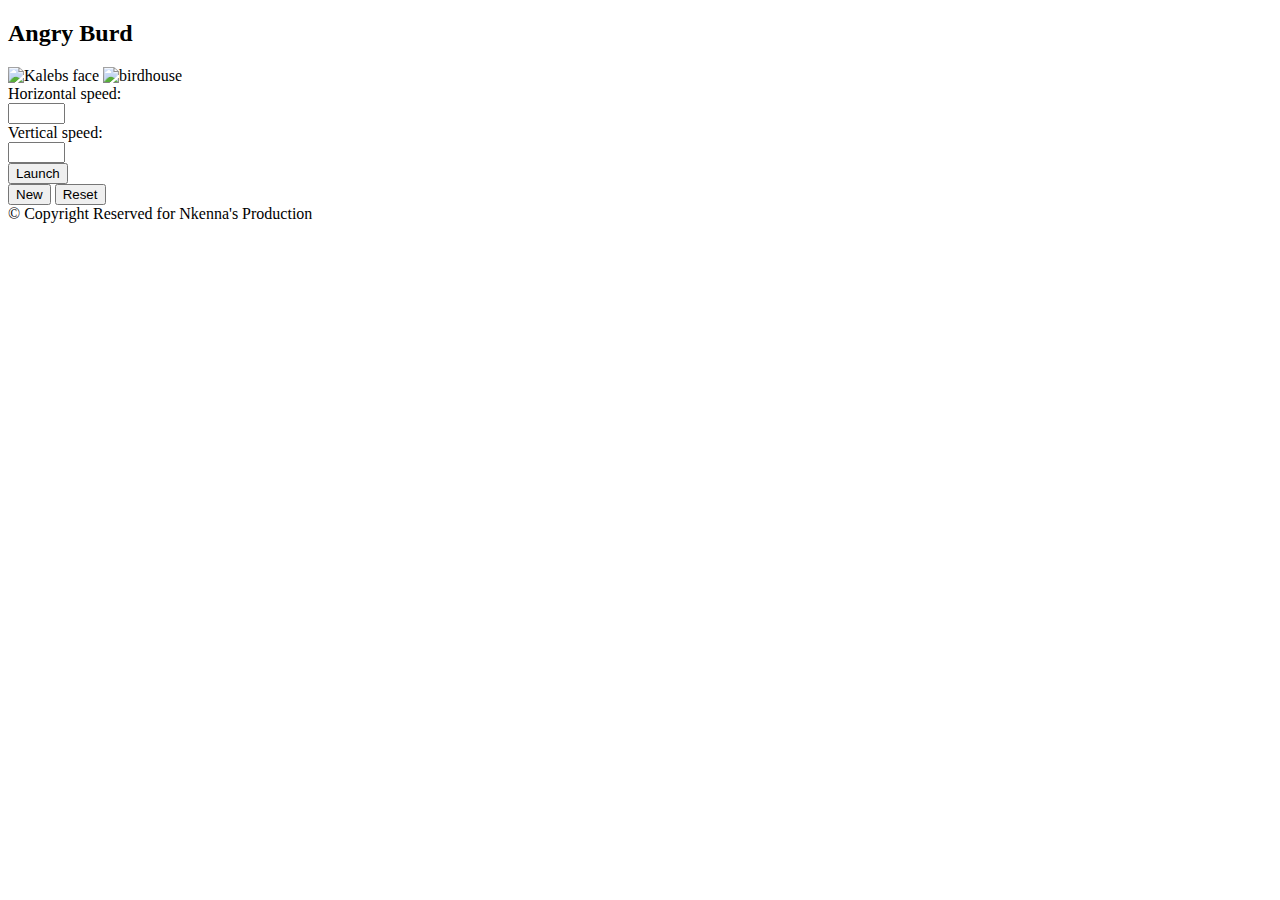
==== imgs/index.html @ 329f349d "first commit" ====
<!DOCTYPE html>
<!--[if lt IE 7]>      <html class="no-js lt-ie9 lt-ie8 lt-ie7"> <![endif]-->
<!--[if IE 7]>         <html class="no-js lt-ie9 lt-ie8"> <![endif]-->
<!--[if IE 8]>         <html class="no-js lt-ie9"> <![endif]-->
<!--[if gt IE 8]>      <html class="no-js"> <!--<![endif]-->
<html>
    <head>
        <meta charset="utf-8">
        <meta http-equiv="X-UA-Compatible" content="IE=edge">
        <title>Angry Burd</title>
        <meta name="description" content="">
        <meta name="viewport" content="width=device-width, initial-scale=1">
        <link rel="stylesheet" href="C:\Users\Nkenna\Documents\code_differently\Labs and projects\Labs\AngryBurds\stylesheet.css">
    </head>
    <body>
        <h2>Angry Burd</h2>
        <div id="mainbody">
        <img id='kface' src='C:\Users\Nkenna\Documents\code_differently\Labs and projects\Labs\AngryBurds\imgs\kaleb.png' alt='Kalebs face'>
        <img id='bhouse' src='C:\Users\Nkenna\Documents\code_differently\Labs and projects\Labs\AngryBurds\imgs\birdHouse.png' alt='birdhouse'>
        
        </div>

        <form >
           <div class="bottomCntr">
            <div class="leftbottom">
                <div class="hspeedcntr">
                <label for="hspeed">Horizontal speed:</label><br>
                <input type="text" id="hspeed" name="hspeed" size="4">
            </div>
            <div class="vspeedcntr">
                <label for="vspeed">Vertical speed:</label><br>
                <input type="text" id="vspeed" name="vspeed" size="4">
            </div>
            
            <button type="button" id="launchbtn" onclick="myFunc()">Launch</button>
        </div>
       <div class="rightbottom">
            <button id="newbtn" type="button">New</button>
            <button type="button" id="resetbtn">Reset</button>
        </div>
    </div>
        </form>
<footer>&copy Copyright Reserved for Nkenna's Production </footer>

<script src="C:\Users\Nkenna\Documents\code_differently\Labs and projects\Labs\AngryBurds\JavaScript.js" async defer></script>
    </body>
</html>
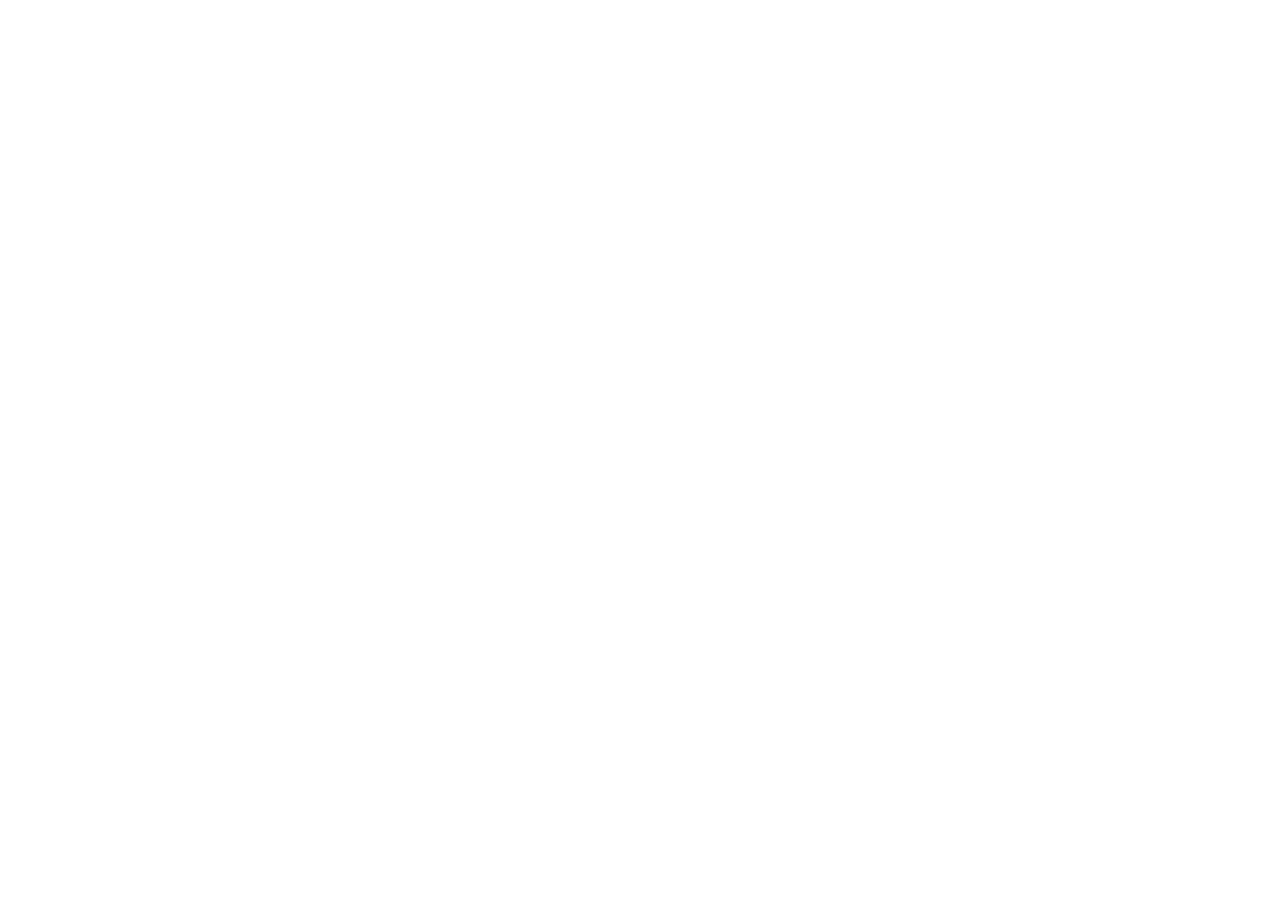
==== commit f1cf12f6: "burds" ====
--- a/imgs/index.html
+++ b/imgs/index.html
@@ -1,47 +1,14 @@
 <!DOCTYPE html>
-<!--[if lt IE 7]>      <html class="no-js lt-ie9 lt-ie8 lt-ie7"> <![endif]-->
-<!--[if IE 7]>         <html class="no-js lt-ie9 lt-ie8"> <![endif]-->
-<!--[if IE 8]>         <html class="no-js lt-ie9"> <![endif]-->
-<!--[if gt IE 8]>      <html class="no-js"> <!--<![endif]-->
-<html>
-    <head>
-        <meta charset="utf-8">
-        <meta http-equiv="X-UA-Compatible" content="IE=edge">
-        <title>Angry Burd</title>
-        <meta name="description" content="">
-        <meta name="viewport" content="width=device-width, initial-scale=1">
-        <link rel="stylesheet" href="C:\Users\Nkenna\Documents\code_differently\Labs and projects\Labs\AngryBurds\stylesheet.css">
-    </head>
-    <body>
-        <h2>Angry Burd</h2>
-        <div id="mainbody">
-        <img id='kface' src='C:\Users\Nkenna\Documents\code_differently\Labs and projects\Labs\AngryBurds\imgs\kaleb.png' alt='Kalebs face'>
-        <img id='bhouse' src='C:\Users\Nkenna\Documents\code_differently\Labs and projects\Labs\AngryBurds\imgs\birdHouse.png' alt='birdhouse'>
-        
-        </div>
+<html lang="en">
+<head>
+    <meta charset="UTF-8">
+    <meta name="viewport" content="width=device-width, initial-scale=1.0">
+    <title>Document</title>
+    <link rel="stylesheet" href="styles.css">
+</head>
+<body>
+    
+<script src="script.js"></script>
 
-        <form >
-           <div class="bottomCntr">
-            <div class="leftbottom">
-                <div class="hspeedcntr">
-                <label for="hspeed">Horizontal speed:</label><br>
-                <input type="text" id="hspeed" name="hspeed" size="4">
-            </div>
-            <div class="vspeedcntr">
-                <label for="vspeed">Vertical speed:</label><br>
-                <input type="text" id="vspeed" name="vspeed" size="4">
-            </div>
-            
-            <button type="button" id="launchbtn" onclick="myFunc()">Launch</button>
-        </div>
-       <div class="rightbottom">
-            <button id="newbtn" type="button">New</button>
-            <button type="button" id="resetbtn">Reset</button>
-        </div>
-    </div>
-        </form>
-<footer>&copy Copyright Reserved for Nkenna's Production </footer>
-
-<script src="C:\Users\Nkenna\Documents\code_differently\Labs and projects\Labs\AngryBurds\JavaScript.js" async defer></script>
-    </body>
+</body>
 </html>